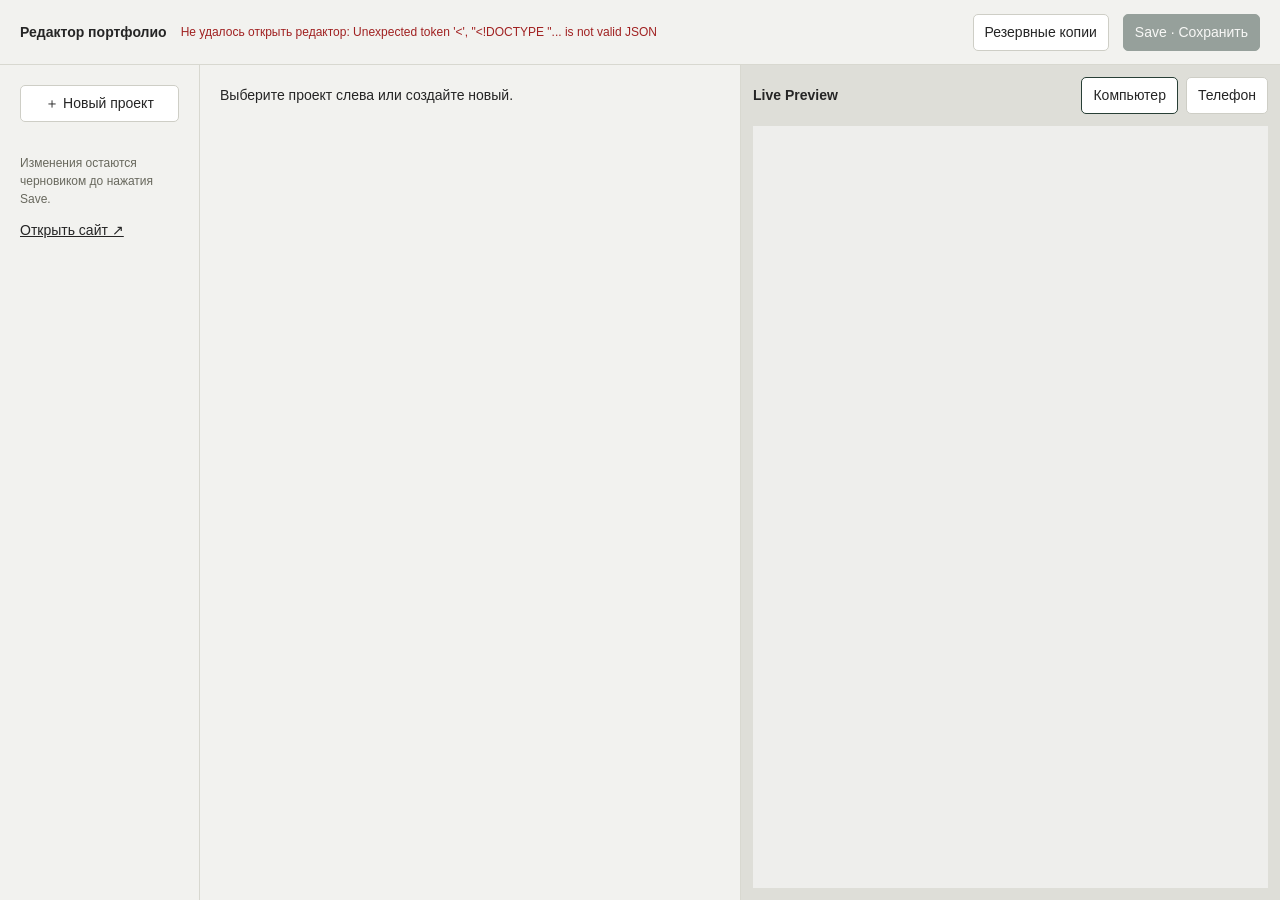
==== editor/index.html @ 4482e502 "Add local visual project editor" ====
<!doctype html>
<html lang="ru">
<head><meta charset="utf-8"><meta name="viewport" content="width=device-width, initial-scale=1"><title>Редактор портфолио</title><link rel="stylesheet" href="editor.css"><script type="module" src="editor.js"></script></head>
<body>
<header class="toolbar"><strong>Редактор портфолио</strong><span id="status" role="status">Загрузка…</span><button id="recover">Резервные копии</button><button id="save" class="primary" disabled>Save · Сохранить</button></header>
<div class="workspace">
<aside class="sidebar"><button id="new" class="wide">＋ Новый проект</button><nav id="projects" aria-label="Проекты"></nav><p class="hint">Изменения остаются черновиком до нажатия Save.</p><a href="/index.html" target="_blank" rel="noopener">Открыть сайт ↗</a></aside>
<main class="editing"><div id="empty">Выберите проект слева или создайте новый.</div><div id="form" hidden><div class="section-heading"><h1>Проект</h1><button id="duplicate-project">Дублировать проект</button></div><div id="metadata"></div><div class="section-heading"><h2>Блоки страницы</h2></div><div id="blocks"></div><div class="add-bar"><select id="block-type" aria-label="Тип нового блока"><option value="text">Text · Текст</option><option value="image">Image · Изображение</option><option value="imagePair">Image pair · Два изображения</option><option value="gallery">Gallery · Галерея</option><option value="video">Video · Видео</option><option value="links">Links / Materials · Материалы</option><option value="exhibitions">Exhibitions · Выставки</option><option value="spacer">Spacer · Отступ</option></select><button id="add-block" class="primary">＋ Добавить блок</button></div></div></main>
<section class="preview-panel" aria-label="Live Preview"><div class="preview-toolbar"><strong>Live Preview</strong><button id="desktop" aria-pressed="true">Компьютер</button><button id="mobile" aria-pressed="false">Телефон</button></div><div class="preview-scroll"><iframe id="preview" title="Предпросмотр страницы проекта" src="preview.html"></iframe></div></section>
</div>
<dialog id="backups"><h2>Восстановление</h2><p>Восстановление заменит весь список проектов выбранной копией. Перед этим будет создана копия текущего файла.</p><select id="backup-list" aria-label="Резервная копия"></select><div class="actions"><button id="close-backups">Закрыть</button><button id="restore">Восстановить</button></div></dialog>
</body></html>
---- editor/editor.css ----
:root { font: 14px/1.5 Arial, sans-serif; color: #252525; background: #f2f2ef; }
* { box-sizing: border-box; } body { margin: 0; } button, input, select, textarea { font: inherit; color: inherit; } button, select { cursor: pointer; } button { border: 1px solid #cecec6; padding: 7px 11px; background: #fff; border-radius: 5px; } button:hover { background: #ecece7; } button:disabled { opacity: .45; cursor: default; } .primary { background: #283f36; color: white; border-color: #283f36; } .primary:hover { background: #385749; } a { color: inherit; } .toolbar { min-height: 65px; padding: 12px 20px; display: flex; align-items: center; gap: 14px; border-bottom: 1px solid #d8d8d0; } #status { flex: 1; font-size: 12px; } #status.error { color: #a02121; } .workspace { display: grid; grid-template-columns: 200px minmax(360px, 1fr) minmax(340px, 1fr); height: calc(100vh - 65px); } .sidebar, .editing { overflow: auto; padding: 20px; } .sidebar { border-right: 1px solid #d8d8d0; } .wide { width: 100%; } #projects { display: grid; gap: 6px; margin-top: 20px; } #projects button { text-align: left; overflow-wrap: anywhere; } #projects button.active { border-color: #283f36; background: #e1e9e1; } .hint { color: #68685d; font-size: 12px; } h1 { font-size: 21px; margin: 0; } h2 { font-size: 17px; margin: 0; } .section-heading { display: flex; align-items: center; justify-content: space-between; gap: 12px; margin-bottom: 18px; } label { display: grid; gap: 4px; margin-bottom: 12px; font-size: 12px; } input, textarea, select { min-width: 0; width: 100%; border: 1px solid #c8c8c0; border-radius: 4px; background: #fff; padding: 8px; } textarea { resize: vertical; min-height: 90px; } label.check { display: flex; align-items: center; } label.check input { width: auto; } .block { background: #fff; border: 1px solid #d8d8d0; border-radius: 7px; padding: 16px; margin-bottom: 14px; } .block header { display: flex; justify-content: space-between; gap: 6px; margin-bottom: 12px; flex-wrap: wrap; } .actions { display: flex; gap: 5px; justify-content: flex-end; flex-wrap: wrap; } .actions button { font-size: 12px; padding: 4px 7px; } .item { border-top: 1px solid #e2e2da; padding: 12px 0; } .item-heading { display: flex; justify-content: space-between; align-items: center; margin-bottom: 8px; } .add-bar { display: flex; gap: 8px; padding: 10px 0 40px; } .preview-panel { min-width: 0; border-left: 1px solid #d8d8d0; background: #deded8; display: flex; flex-direction: column; } .preview-toolbar { display: flex; padding: 12px; gap: 8px; align-items: center; flex-wrap: wrap; } .preview-toolbar strong { margin-right: auto; } .preview-toolbar button[aria-pressed=true] { border-color: #283f36; } .preview-scroll { overflow: auto; flex: 1; padding: 0 12px 12px; } #preview { display: block; width: 100%; height: 100%; min-height: 500px; border: 0; background: #eeeeec; margin: auto; } #preview.mobile { width: 390px; max-width: none; } dialog { border: 1px solid #aaa; border-radius: 8px; width: min(540px, 95vw); padding: 24px; } dialog::backdrop { background: #0006; } dialog .actions { margin-top: 18px; } :focus-visible { outline: 2px solid #3b7357; outline-offset: 2px; } [hidden] { display: none !important; } .block.drag-over { outline: 2px dashed #3b7357; } .drag-handle { cursor: grab; } .media-select { font-size: 12px; } @media (max-width: 1100px) { .workspace { grid-template-columns: 160px minmax(320px, 1fr) minmax(300px, 1fr); } .sidebar, .editing { padding: 12px; } } @media (max-width: 850px) { .workspace { height: auto; grid-template-columns: 160px 1fr; } .preview-panel { grid-column: 1 / -1; height: 650px; } .toolbar { flex-wrap: wrap; } }
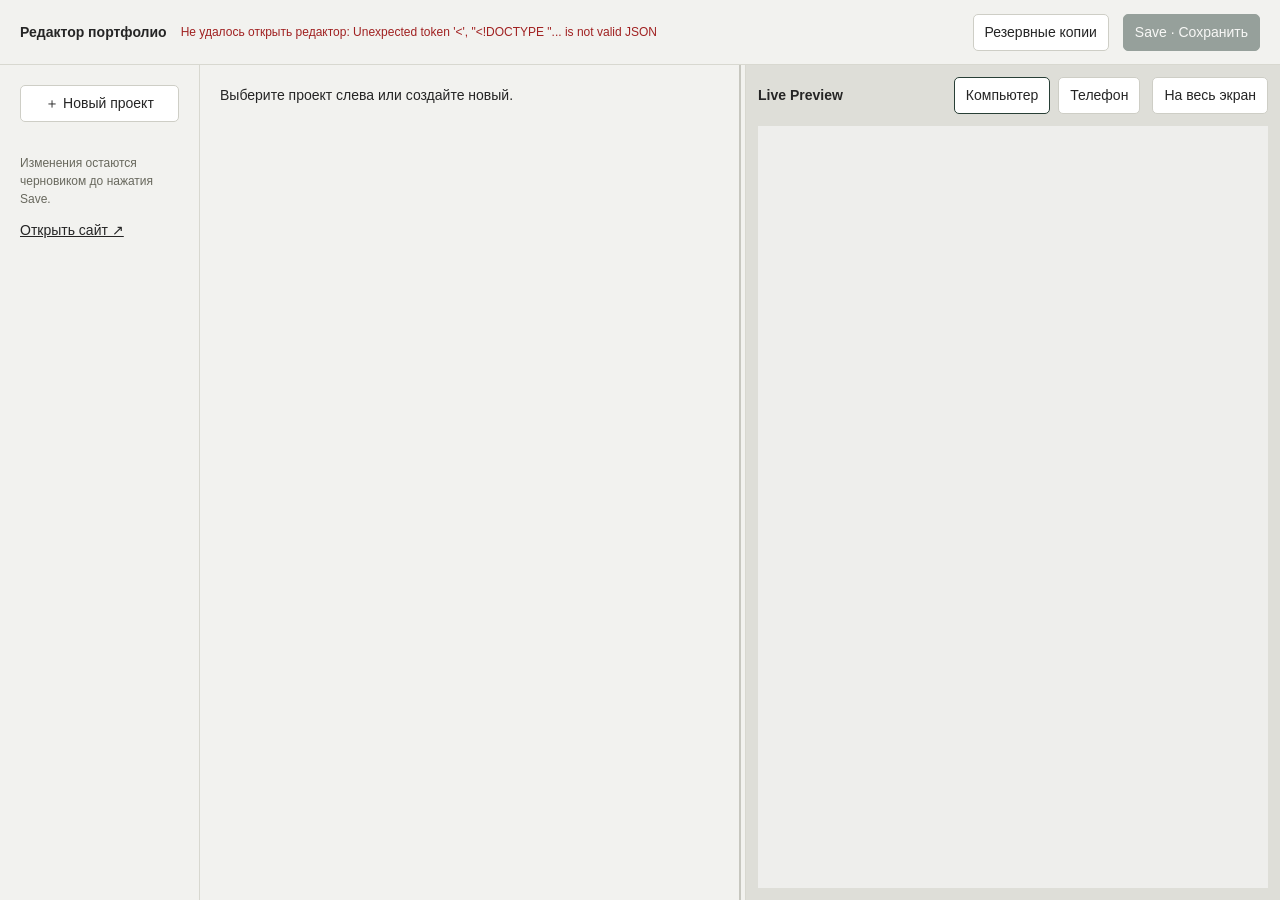
==== commit 4bc0b2b5: "Improve local editor controls and media metadata" ====
--- a/editor/index.html
+++ b/editor/index.html
@@ -6,7 +6,8 @@
 <div class="workspace">
 <aside class="sidebar"><button id="new" class="wide">＋ Новый проект</button><nav id="projects" aria-label="Проекты"></nav><p class="hint">Изменения остаются черновиком до нажатия Save.</p><a href="/index.html" target="_blank" rel="noopener">Открыть сайт ↗</a></aside>
 <main class="editing"><div id="empty">Выберите проект слева или создайте новый.</div><div id="form" hidden><div class="section-heading"><h1>Проект</h1><button id="duplicate-project">Дублировать проект</button></div><div id="metadata"></div><div class="section-heading"><h2>Блоки страницы</h2></div><div id="blocks"></div><div class="add-bar"><select id="block-type" aria-label="Тип нового блока"><option value="text">Text · Текст</option><option value="image">Image · Изображение</option><option value="imagePair">Image pair · Два изображения</option><option value="gallery">Gallery · Галерея</option><option value="video">Video · Видео</option><option value="links">Links / Materials · Материалы</option><option value="exhibitions">Exhibitions · Выставки</option><option value="spacer">Spacer · Отступ</option></select><button id="add-block" class="primary">＋ Добавить блок</button></div></div></main>
-<section class="preview-panel" aria-label="Live Preview"><div class="preview-toolbar"><strong>Live Preview</strong><button id="desktop" aria-pressed="true">Компьютер</button><button id="mobile" aria-pressed="false">Телефон</button></div><div class="preview-scroll"><iframe id="preview" title="Предпросмотр страницы проекта" src="preview.html"></iframe></div></section>
+<div id="panel-splitter" class="panel-splitter" role="separator" aria-label="Изменить ширину редактора и предпросмотра" aria-orientation="vertical" aria-valuemin="25" aria-valuemax="75" tabindex="0"></div>
+<section class="preview-panel" aria-label="Live Preview"><div class="preview-toolbar"><strong>Live Preview</strong><button id="desktop" aria-pressed="true">Компьютер</button><button id="mobile" aria-pressed="false">Телефон</button><button id="preview-fullscreen" class="preview-fullscreen-button" aria-pressed="false">На весь экран</button></div><div class="preview-scroll"><iframe id="preview" title="Предпросмотр страницы проекта" src="preview.html"></iframe></div></section>
 </div>
 <dialog id="backups"><h2>Восстановление</h2><p>Восстановление заменит весь список проектов выбранной копией. Перед этим будет создана копия текущего файла.</p><select id="backup-list" aria-label="Резервная копия"></select><div class="actions"><button id="close-backups">Закрыть</button><button id="restore">Восстановить</button></div></dialog>
 </body></html>
--- a/editor/editor.css
+++ b/editor/editor.css
@@ -1,2 +1,34 @@
 :root { font: 14px/1.5 Arial, sans-serif; color: #252525; background: #f2f2ef; }
 * { box-sizing: border-box; } body { margin: 0; } button, input, select, textarea { font: inherit; color: inherit; } button, select { cursor: pointer; } button { border: 1px solid #cecec6; padding: 7px 11px; background: #fff; border-radius: 5px; } button:hover { background: #ecece7; } button:disabled { opacity: .45; cursor: default; } .primary { background: #283f36; color: white; border-color: #283f36; } .primary:hover { background: #385749; } a { color: inherit; } .toolbar { min-height: 65px; padding: 12px 20px; display: flex; align-items: center; gap: 14px; border-bottom: 1px solid #d8d8d0; } #status { flex: 1; font-size: 12px; } #status.error { color: #a02121; } .workspace { display: grid; grid-template-columns: 200px minmax(360px, 1fr) minmax(340px, 1fr); height: calc(100vh - 65px); } .sidebar, .editing { overflow: auto; padding: 20px; } .sidebar { border-right: 1px solid #d8d8d0; } .wide { width: 100%; } #projects { display: grid; gap: 6px; margin-top: 20px; } #projects button { text-align: left; overflow-wrap: anywhere; } #projects button.active { border-color: #283f36; background: #e1e9e1; } .hint { color: #68685d; font-size: 12px; } h1 { font-size: 21px; margin: 0; } h2 { font-size: 17px; margin: 0; } .section-heading { display: flex; align-items: center; justify-content: space-between; gap: 12px; margin-bottom: 18px; } label { display: grid; gap: 4px; margin-bottom: 12px; font-size: 12px; } input, textarea, select { min-width: 0; width: 100%; border: 1px solid #c8c8c0; border-radius: 4px; background: #fff; padding: 8px; } textarea { resize: vertical; min-height: 90px; } label.check { display: flex; align-items: center; } label.check input { width: auto; } .block { background: #fff; border: 1px solid #d8d8d0; border-radius: 7px; padding: 16px; margin-bottom: 14px; } .block header { display: flex; justify-content: space-between; gap: 6px; margin-bottom: 12px; flex-wrap: wrap; } .actions { display: flex; gap: 5px; justify-content: flex-end; flex-wrap: wrap; } .actions button { font-size: 12px; padding: 4px 7px; } .item { border-top: 1px solid #e2e2da; padding: 12px 0; } .item-heading { display: flex; justify-content: space-between; align-items: center; margin-bottom: 8px; } .add-bar { display: flex; gap: 8px; padding: 10px 0 40px; } .preview-panel { min-width: 0; border-left: 1px solid #d8d8d0; background: #deded8; display: flex; flex-direction: column; } .preview-toolbar { display: flex; padding: 12px; gap: 8px; align-items: center; flex-wrap: wrap; } .preview-toolbar strong { margin-right: auto; } .preview-toolbar button[aria-pressed=true] { border-color: #283f36; } .preview-scroll { overflow: auto; flex: 1; padding: 0 12px 12px; } #preview { display: block; width: 100%; height: 100%; min-height: 500px; border: 0; background: #eeeeec; margin: auto; } #preview.mobile { width: 390px; max-width: none; } dialog { border: 1px solid #aaa; border-radius: 8px; width: min(540px, 95vw); padding: 24px; } dialog::backdrop { background: #0006; } dialog .actions { margin-top: 18px; } :focus-visible { outline: 2px solid #3b7357; outline-offset: 2px; } [hidden] { display: none !important; } .block.drag-over { outline: 2px dashed #3b7357; } .drag-handle { cursor: grab; } .media-select { font-size: 12px; } @media (max-width: 1100px) { .workspace { grid-template-columns: 160px minmax(320px, 1fr) minmax(300px, 1fr); } .sidebar, .editing { padding: 12px; } } @media (max-width: 850px) { .workspace { height: auto; grid-template-columns: 160px 1fr; } .preview-panel { grid-column: 1 / -1; height: 650px; } .toolbar { flex-wrap: wrap; } }
+
+.workspace { grid-template-columns: 200px minmax(320px, var(--editing-width, 1fr)) 10px minmax(300px, 1fr); }
+.editing { min-width: 0; }
+.panel-splitter { position: relative; width: 10px; cursor: col-resize; touch-action: none; background: transparent; }
+.panel-splitter::before { content: ""; position: absolute; inset: 0 4px; background: #c7c7bf; transition: background-color 120ms ease, inset 120ms ease; }
+.panel-splitter:hover::before, .panel-splitter.is-dragging::before, .panel-splitter:focus-visible::before { inset-inline: 3px; background: #68786f; }
+.preview-fullscreen-button { margin-left: 4px; }
+.workspace.preview-fullscreen .preview-panel { position: fixed; inset: 0; z-index: 30; border: 0; }
+.workspace.preview-fullscreen .preview-fullscreen-button { background: #283f36; color: #fff; border-color: #283f36; }
+
+.field-help { margin: -7px 0 12px; color: #68685d; font-size: 11px; line-height: 1.4; }
+.multi-value-field { position: relative; margin-bottom: 14px; }
+.multi-value-label { display: block; margin-bottom: 5px; font-size: 12px; }
+.multi-value-control { padding: 6px; border: 1px solid #c8c8c0; border-radius: 4px; background: #fff; }
+.multi-value-chips { display: flex; flex-wrap: wrap; gap: 5px; margin-bottom: 5px; }
+.multi-value-chips:empty { display: none; }
+.multi-value-chip { display: inline-flex; align-items: center; gap: 5px; padding: 3px 7px; border-color: #adb8b1; border-radius: 999px; background: #e8eee9; font-size: 12px; }
+.multi-value-chip::after { content: "×"; opacity: .65; }
+.multi-value-search { border: 0; padding: 4px 2px; outline: 0; }
+.multi-value-options { position: absolute; z-index: 8; left: 0; right: 0; max-height: 180px; overflow: auto; padding: 5px; border: 1px solid #c8c8c0; border-radius: 4px; background: #fff; box-shadow: 0 8px 24px #0002; }
+.multi-value-option { display: block; width: 100%; border: 0; border-radius: 3px; text-align: left; background: transparent; }
+.multi-value-option:hover, .multi-value-option:focus-visible { background: #e8eee9; }
+
+@media (max-width: 1100px) {
+  .workspace { grid-template-columns: 160px minmax(320px, var(--editing-width, 1fr)) 10px minmax(300px, 1fr); }
+}
+@media (max-width: 850px) {
+  .workspace { height: auto; grid-template-columns: 160px minmax(0, 1fr); }
+  .panel-splitter { display: none; }
+  .preview-panel { grid-column: 1 / -1; height: 650px; }
+  .workspace.preview-fullscreen .preview-panel { height: auto; }
+}
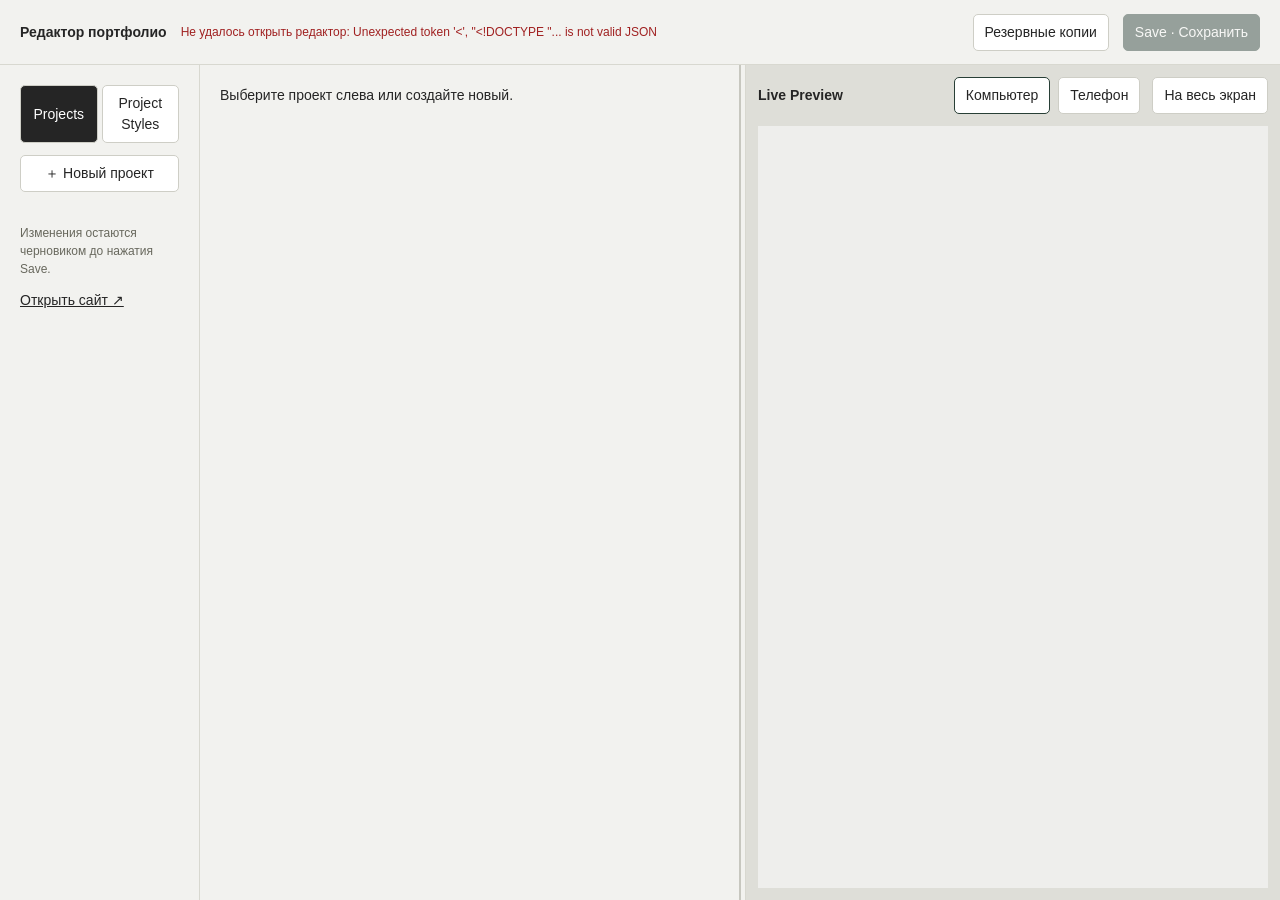
==== commit 391872d6: "Add global project style controls" ====
--- a/editor/index.html
+++ b/editor/index.html
@@ -4,8 +4,8 @@
 <body>
 <header class="toolbar"><strong>Редактор портфолио</strong><span id="status" role="status">Загрузка…</span><button id="recover">Резервные копии</button><button id="save" class="primary" disabled>Save · Сохранить</button></header>
 <div class="workspace">
-<aside class="sidebar"><button id="new" class="wide">＋ Новый проект</button><nav id="projects" aria-label="Проекты"></nav><p class="hint">Изменения остаются черновиком до нажатия Save.</p><a href="/index.html" target="_blank" rel="noopener">Открыть сайт ↗</a></aside>
-<main class="editing"><div id="empty">Выберите проект слева или создайте новый.</div><div id="form" hidden><div class="section-heading"><h1>Проект</h1><button id="duplicate-project">Дублировать проект</button></div><div id="metadata"></div><div class="section-heading"><h2>Блоки страницы</h2></div><div id="blocks"></div><div class="add-bar"><select id="block-type" aria-label="Тип нового блока"><option value="text">Text · Текст</option><option value="image">Image · Изображение</option><option value="imagePair">Image pair · Два изображения</option><option value="gallery">Gallery · Галерея</option><option value="video">Video · Видео</option><option value="links">Links / Materials · Материалы</option><option value="exhibitions">Exhibitions · Выставки</option><option value="spacer">Spacer · Отступ</option></select><button id="add-block" class="primary">＋ Добавить блок</button></div></div></main>
+<aside class="sidebar"><div class="view-switch"><button id="show-projects" class="active">Projects</button><button id="show-styles">Project Styles</button></div><div id="project-sidebar"><button id="new" class="wide">＋ Новый проект</button><nav id="projects" aria-label="Проекты"></nav></div><p class="hint">Изменения остаются черновиком до нажатия Save.</p><a href="/index.html" target="_blank" rel="noopener">Открыть сайт ↗</a></aside>
+<main class="editing"><div id="project-view"><div id="empty">Выберите проект слева или создайте новый.</div><div id="form" hidden><div class="section-heading"><h1>Проект</h1><button id="duplicate-project">Дублировать проект</button></div><div id="metadata"></div><div class="section-heading"><h2>Блоки страницы</h2></div><div id="blocks"></div><div class="add-bar"><select id="block-type" aria-label="Тип нового блока"><option value="text">Text · Текст</option><option value="image">Image · Изображение</option><option value="imagePair">Image pair · Два изображения</option><option value="gallery">Gallery · Галерея</option><option value="video">Video · Видео</option><option value="links">Links / Materials · Материалы</option><option value="exhibitions">Exhibitions · Выставки</option><option value="spacer">Spacer · Отступ</option></select><button id="add-block" class="primary">＋ Добавить блок</button></div></div></div><section id="styles-view" hidden><div class="section-heading"><h1>Project Styles</h1><button id="reset-all-styles">Reset all styles</button></div><p class="hint">Глобальные настройки для всех страниц проектов. Изменения сразу видны в Live Preview.</p><div id="style-controls"></div></section></main>
 <div id="panel-splitter" class="panel-splitter" role="separator" aria-label="Изменить ширину редактора и предпросмотра" aria-orientation="vertical" aria-valuemin="25" aria-valuemax="75" tabindex="0"></div>
 <section class="preview-panel" aria-label="Live Preview"><div class="preview-toolbar"><strong>Live Preview</strong><button id="desktop" aria-pressed="true">Компьютер</button><button id="mobile" aria-pressed="false">Телефон</button><button id="preview-fullscreen" class="preview-fullscreen-button" aria-pressed="false">На весь экран</button></div><div class="preview-scroll"><iframe id="preview" title="Предпросмотр страницы проекта" src="preview.html"></iframe></div></section>
 </div>
--- a/editor/editor.css
+++ b/editor/editor.css
@@ -11,6 +11,27 @@
 .workspace.preview-fullscreen .preview-fullscreen-button { background: #283f36; color: #fff; border-color: #283f36; }
 
 .field-help { margin: -7px 0 12px; color: #68685d; font-size: 11px; line-height: 1.4; }
+.rich-text-field { display: grid; gap: 5px; margin: 8px 0; }
+.rich-text-label { font-size: 12px; }
+.rich-text-toolbar { display: flex; flex-wrap: wrap; gap: 4px; padding: 5px; border: 1px solid #bbb; border-bottom: 0; background: #eee; }
+.rich-text-toolbar button { min-width: 30px; padding: 4px 7px; }
+.rich-text-toolbar input[type="color"] { width: 34px; height: 29px; padding: 2px; border: 1px solid #aaa; background: #fff; }
+.rich-bold { font-weight: bold; }
+.rich-italic { font-style: italic; }
+.rich-underline { text-decoration: underline; }
+.rich-strike { text-decoration: line-through; }
+.rich-text-editor { min-height: 130px; padding: 9px; border: 1px solid #aaa; background: #fff; font: 13px/1.45 Arial, sans-serif; white-space: pre-wrap; overflow-wrap: anywhere; }
+.rich-text-editor:focus { outline: 2px solid #222; outline-offset: -1px; }
+.rich-text-editor p { margin: 0 0 .8em; }
+.rich-text-editor p:last-child { margin-bottom: 0; }
+.view-switch { display: grid; grid-template-columns: 1fr 1fr; gap: 4px; margin-bottom: 12px; }
+.view-switch button { padding-inline: 5px; }
+.view-switch button.active { background: #252525; color: #fff; }
+.style-group { padding: 12px; margin: 0 0 14px; border: 1px solid #c9c9c0; background: #f3f3ef; }
+.style-group h2 { margin: 14px 0 8px; font-size: 15px; }
+.style-control-row { display: grid; grid-template-columns: minmax(0,1fr) auto; gap: 6px; align-items: end; }
+.style-control-row label { margin: 0; }
+.style-reset { margin-bottom: 8px; }
 .multi-value-field { position: relative; margin-bottom: 14px; }
 .multi-value-label { display: block; margin-bottom: 5px; font-size: 12px; }
 .multi-value-control { padding: 6px; border: 1px solid #c8c8c0; border-radius: 4px; background: #fff; }
